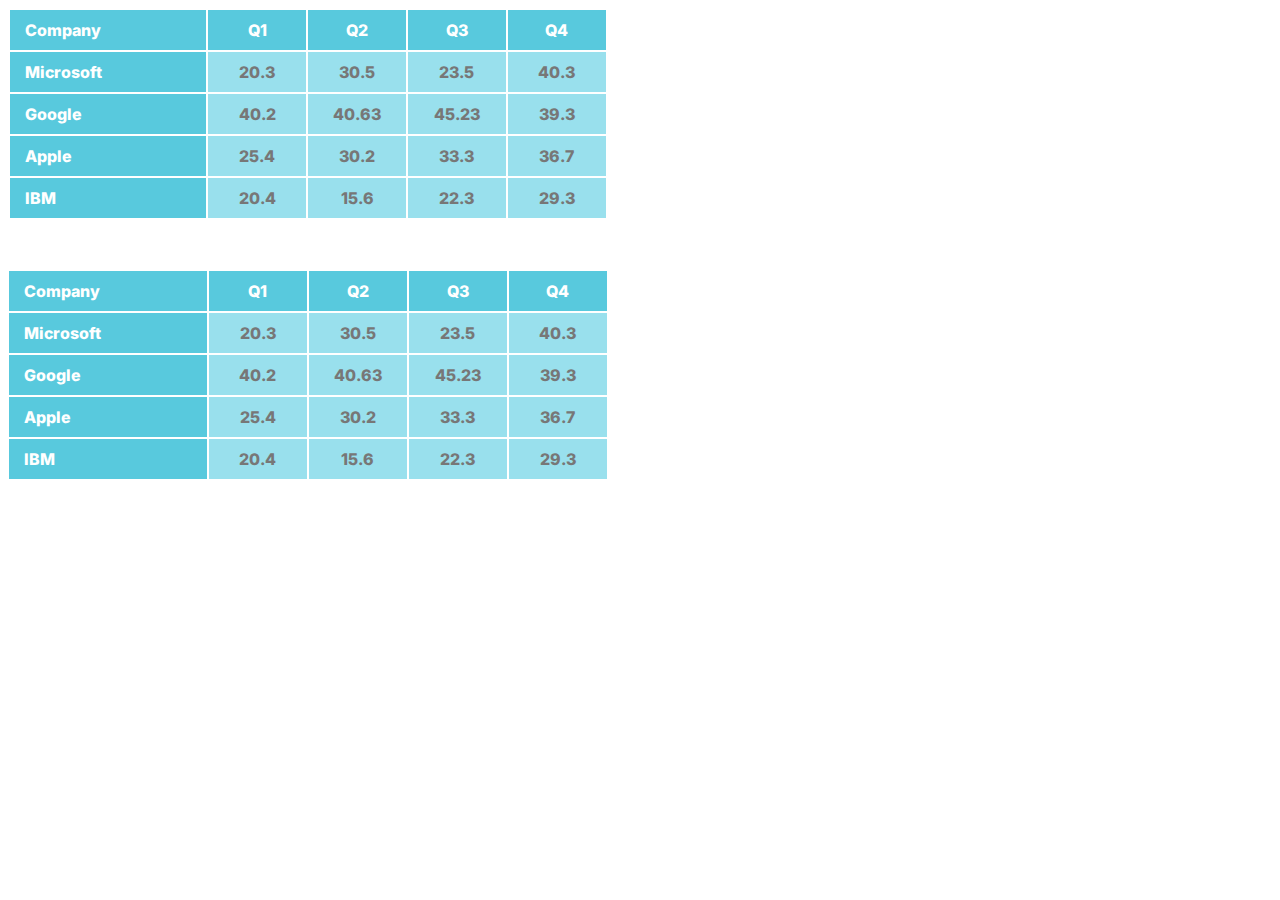
==== task2/index.html @ 41ead95a "cm" ====
<!DOCTYPE html>
<html lang="en">
	<head>
		<meta charset="UTF-8" />
		<meta name="viewport" content="width=device-width, initial-scale=1.0" />
		<link rel="stylesheet" href="style.css" />
		<title>Document</title>
	</head>
	<body>
		<div class="wrapper">
			<div class="table-1">
				<table class="table-t">
					<tr class="table-t__row">
						<td class="table-t__col">Company</td>
						<td class="table-t__col">Q1</td>
						<td class="table-t__col">Q2</td>
						<td class="table-t__col">Q3</td>
						<td class="table-t__col">Q4</td>
					</tr>
					<tr class="table-t__row">
						<td class="table-t__col">Microsoft</td>
						<td class="table-t__col">20.3</td>
						<td class="table-t__col">30.5</td>
						<td class="table-t__col">23.5</td>
						<td class="table-t__col">40.3</td>
					</tr>
					<tr class="table-t__row">
						<td class="table-t__col">Google</td>
						<td class="table-t__col">40.2</td>
						<td class="table-t__col">40.63</td>
						<td class="table-t__col">45.23</td>
						<td class="table-t__col">39.3</td>
					</tr>
					<tr class="table-t__row">
						<td class="table-t__col">Apple</td>
						<td class="table-t__col">25.4</td>
						<td class="table-t__col">30.2</td>
						<td class="table-t__col">33.3</td>
						<td class="table-t__col">36.7</td>
					</tr>
					<tr class="table-t__row">
						<td class="table-t__col">IBM</td>
						<td class="table-t__col">20.4</td>
						<td class="table-t__col">15.6</td>
						<td class="table-t__col">22.3</td>
						<td class="table-t__col">29.3</td>
					</tr>
				</table>
			</div>
			<div class="table-2">
				<div class="table-f">
					<div class="table-f__row">
						<div class="table-f__col">Company</div>
						<div class="table-f__col">Q1</div>
						<div class="table-f__col">Q2</div>
						<div class="table-f__col">Q3</div>
						<div class="table-f__col">Q4</div>
					</div>
					<div class="table-f__row">
						<div class="table-f__col">Microsoft</div>
						<div class="table-f__col">20.3</div>
						<div class="table-f__col">30.5</div>
						<div class="table-f__col">23.5</div>
						<div class="table-f__col">40.3</div>
					</div>
					<div class="table-f__row">
						<div class="table-f__col">Google</div>
						<div class="table-f__col">40.2</div>
						<div class="table-f__col">40.63</div>
						<div class="table-f__col">45.23</div>
						<div class="table-f__col">39.3</div>
					</div>
					<div class="table-f__row">
						<div class="table-f__col">Apple</div>
						<div class="table-f__col">25.4</div>
						<div class="table-f__col">30.2</div>
						<div class="table-f__col">33.3</div>
						<div class="table-f__col">36.7</div>
					</div>
					<div class="table-f__row">
						<div class="table-f__col">IBM</div>
						<div class="table-f__col">20.4</div>
						<div class="table-f__col">15.6</div>
						<div class="table-f__col">22.3</div>
						<div class="table-f__col">29.3</div>
					</div>
				</div>
			</div>
		</div>
	</body>
</html>
---- task2/style.css ----
@import url(https://fonts.googleapis.com/css?family=Inter:100,200,300,regular,500,600,700,800,900,100italic,200italic,300italic,italic,500italic,600italic,700italic,800italic,900italic);
.table-1,
.table-2 {
  width: 600px;
}
.table-1 > *,
.table-2 > * {
  width: 100%;
}

*[class*=row] {
  width: 100%;
}
*[class*=row]:first-child *[class*=col] {
  background: #58c9dd;
  color: #fff;
}

*[class*=col] {
  width: 16.66%;
  text-align: center;
  background: #99e0ed;
  padding: 10px 15px;
  font-family: Inter;
  font-weight: 800;
  color: #777;
}
*[class*=col]:first-child {
  width: 33.33%;
  background: #58c9dd;
  color: #fff;
  text-align: left;
}

.table-f {
  margin-top: 50px;
}
.table-f__row {
  width: 100%;
  overflow: hidden;
}
.table-f__col {
  box-sizing: border-box;
  float: left;
  margin: 1px;
  width: calc(16.66% - 2px);
}
.table-f__col:first-child {
  width: calc(33.33% - 2px);
}
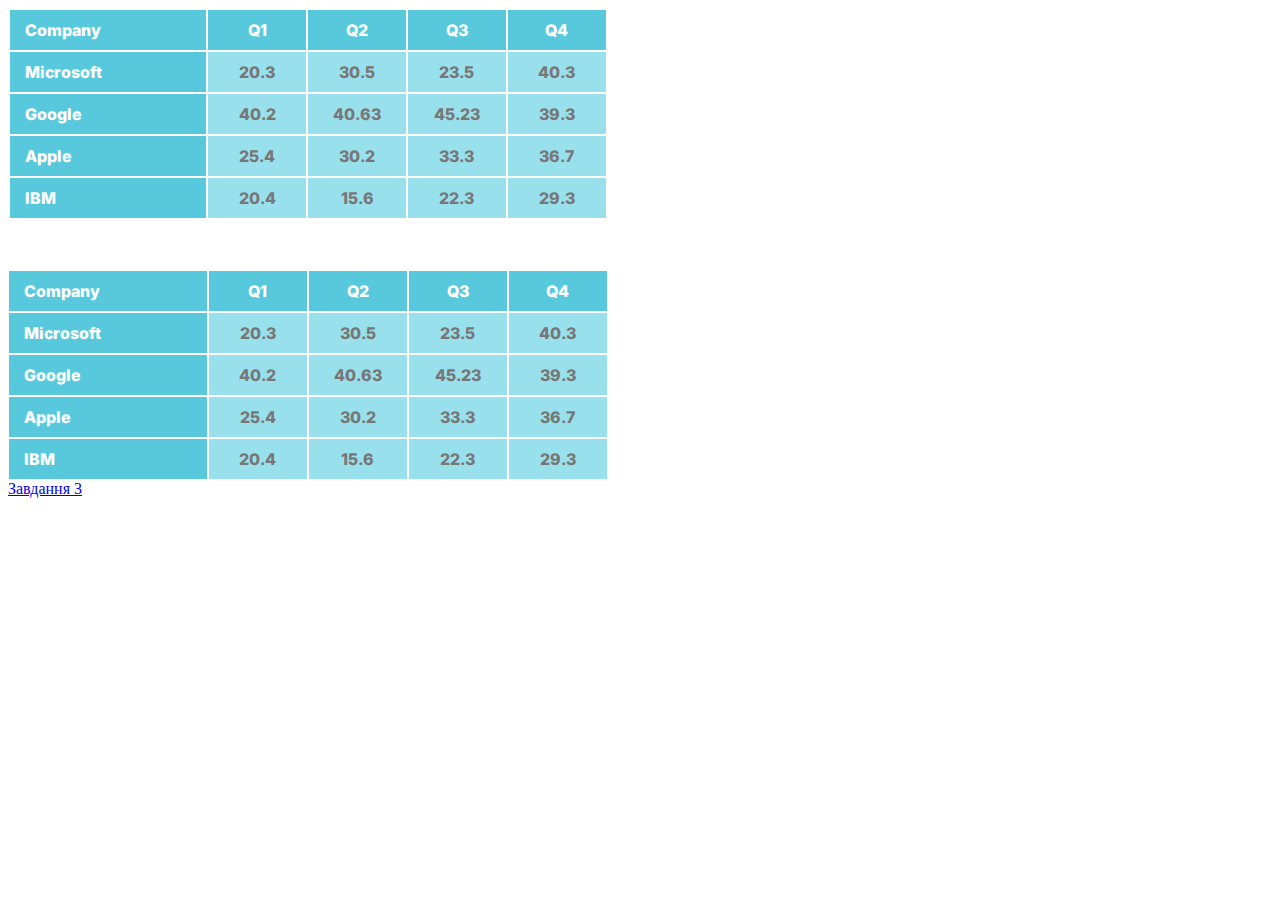
==== commit 06c475e0: "cm" ====
--- a/task2/index.html
+++ b/task2/index.html
@@ -86,6 +86,8 @@
 					</div>
 				</div>
 			</div>
+
+			<a href="../task3/index.html">Завдання 3</a>
 		</div>
 	</body>
 </html>
